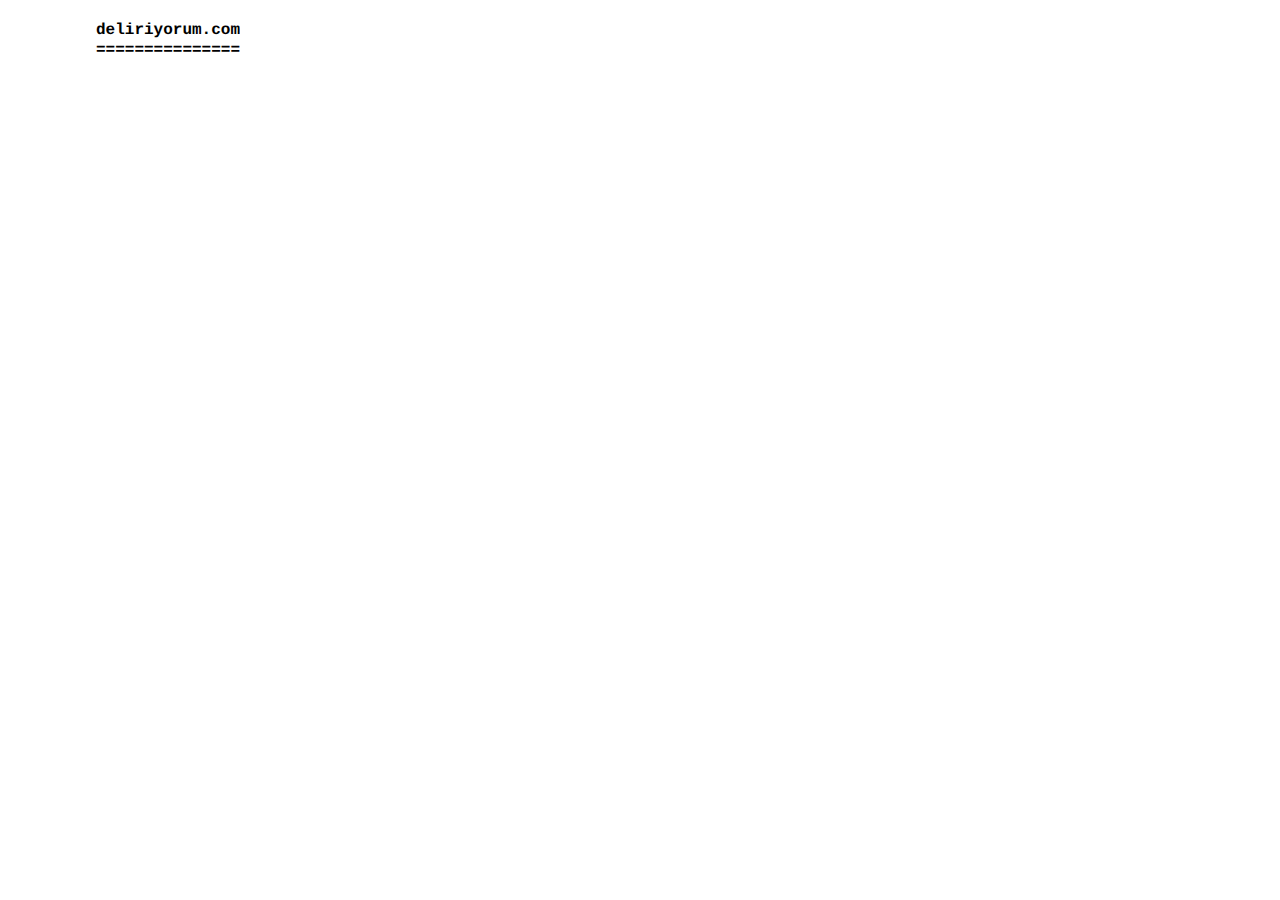
==== index.html @ 86b17686 "Build for production" ====
<!DOCTYPE html>
<html lang="tr">
<head>
    <meta charset="utf-8">
    <meta name="viewport" content="width=device-width, initial-scale=1, shrink-to-fit=no">
    <meta http-equiv="x-ua-compatible" content="ie=edge">
    <link rel="stylesheet" href="/css/main.css">
</head>
<body class="hack dark">
    <div class="container">
            <h1>deliriyorum.com</h1>
    </div>
</body>
</html>
---- css/main.css ----
*,.cell{box-sizing:border-box}.hack hr:after,body{word-wrap:break-word}.btn,a{cursor:pointer}html{font-size:16px}.hack,.hack blockquote,.hack code,.hack em,.hack h1,.hack h2,.hack h3,.hack h4,.hack h5,.hack h6,.hack strong,body{font-size:1rem;font-family:Menlo,Monaco,Lucida Console,Liberation Mono,DejaVu Sans Mono,Bitstream Vera Sans Mono,Courier New,monospace,serif}*{text-rendering:geometricPrecision}body{line-height:1.5rem;margin:0}h1,h2,h3,h4,h5,h6{line-height:1.3em}.hack blockquote,.hack code,.hack em,.hack hr:after,.hack strong{line-height:20px}fieldset{border:none;padding:0;margin:0}pre{padding:2rem;margin:1.75rem 0;background-color:#fff;border:1px solid #ccc;overflow:auto}code[class*=language-],pre code,pre[class*=language-]{font-weight:100;text-shadow:none;margin:1.75rem 0}.hack code,.media-heading{font-weight:700}a{color:#ff2e88;text-decoration:none;border-bottom:1px solid #ff2e88}a:hover{background-color:#ff2e88;color:#fff}.grid{display:-webkit-box;display:flex;flex-wrap:wrap}.grid.\-top{-ms-flex-align:start;-ms-grid-row-align:flex-start;-webkit-box-align:start;align-items:flex-start}.grid.\-middle{-ms-flex-align:center;-ms-grid-row-align:center;-webkit-box-align:center;align-items:center}.grid.\-bottom{-ms-flex-align:end;-ms-grid-row-align:flex-end;-webkit-box-align:end;align-items:flex-end}.grid.\-stretch{-ms-flex-align:stretch;-ms-grid-row-align:stretch;-webkit-box-align:stretch;align-items:stretch}.grid.\-baseline{-ms-flex-align:baseline;-ms-grid-row-align:baseline;-webkit-box-align:baseline;align-items:baseline}.grid.\-left{-webkit-box-pack:start;justify-content:flex-start}.grid.\-center{-webkit-box-pack:center;justify-content:center}.grid.\-right{-webkit-box-pack:end;justify-content:flex-end}.grid.\-between{-webkit-box-pack:justify;justify-content:space-between}.grid.\-around{justify-content:space-around}.cell{-webkit-box-flex:1;flex:1}@media screen and (min-width:768px){.cell.\-1of12{-webkit-box-flex:0;flex:0 0 8.33333%}.cell.\-2of12{-webkit-box-flex:0;flex:0 0 16.66667%}.cell.\-3of12{-webkit-box-flex:0;flex:0 0 25%}.cell.\-4of12{-webkit-box-flex:0;flex:0 0 33.33333%}.cell.\-5of12{-webkit-box-flex:0;flex:0 0 41.66667%}.cell.\-6of12{-webkit-box-flex:0;flex:0 0 50%}.cell.\-7of12{-webkit-box-flex:0;flex:0 0 58.33333%}.cell.\-8of12{-webkit-box-flex:0;flex:0 0 66.66667%}.cell.\-9of12{-webkit-box-flex:0;flex:0 0 75%}.cell.\-10of12{-webkit-box-flex:0;flex:0 0 83.33333%}.cell.\-11of12{-webkit-box-flex:0;flex:0 0 91.66667%}}@media screen and (max-width:768px){.grid{-webkit-box-orient:vertical;-webkit-box-direction:normal;flex-direction:column}.cell{-webkit-box-flex:0;flex:0 0 auto}}.hack,.hack blockquote,.hack code,.hack em,.hack h1,.hack h2,.hack h3,.hack h4,.hack h5,.hack h6,.hack strong{font-style:normal}.hack blockquote,.hack code,.hack footer,.hack h1,.hack h2,.hack h3,.hack h4,.hack h5,.hack h6,.hack header,.hack li,.hack ol,.hack p,.hack section,.hack ul{float:none;margin:0;padding:0}.hack blockquote,.hack h1,.hack ol,.hack p,.hack ul{margin-top:20px;margin-bottom:20px}.hack h1{position:relative;display:inline-block;display:table-cell;padding:20px 0 30px;margin:0;overflow:hidden}.hack h1:after{content:"====================================================================================================";position:absolute;bottom:10px;left:0}.hack h1+*{margin-top:0}.hack h2,.hack h3,.hack h4,.hack h5,.hack h6{position:relative;margin-bottom:1.75rem}.hack h2:before,.hack h3:before,.hack h4:before,.hack h5:before,.hack h6:before{display:inline}.hack h2:before{content:"## "}.hack h3:before{content:"### "}.hack h4:before{content:"#### "}.hack h5:before{content:"##### "}.hack h6:before{content:"###### "}.hack li{position:relative;display:block;padding-left:20px}.hack li:after{position:absolute;top:0;left:0}.hack ul>li:after{content:"-"}.hack ol{counter-reset:a}.hack ol>li:after{content:counter(a) ".";counter-increment:a}.hack blockquote{position:relative;padding-left:2ch;overflow:hidden}.hack blockquote:after{content:">\A>\A>\A>\A>\A>\A>\A>\A>\A>\A>\A>\A>\A>\A>\A>\A>\A>\A>\A>\A>\A>\A>\A>\A>\A>\A>\A>\A>\A>\A>\A>\A>\A>\A>\A>\A>\A>\A>\A>\A>\A>\A>\A>\A>\A>\A>\A>\A>\A>\A>\A>\A>\A>\A>\A>\A>\A>\A>\A>\A>\A>\A>\A>\A>\A>\A>\A>\A>\A>\A>\A>\A>\A>\A>\A>\A>\A>\A>\A>\A>\A>\A>\A>\A>\A>\A>\A>\A>\A>\A>\A>\A>\A>\A>\A>\A>\A>\A>\A>";white-space:pre;position:absolute;top:0;left:0;line-height:20px}.hack em:after,.hack em:before{content:"*";display:inline}.hack pre code:after,.hack pre code:before{content:''}.hack code:after,.hack code:before{content:"`";display:inline}.hack hr{position:relative;height:20px;overflow:hidden;border:0;margin:20px 0}.btn-group,.form-group{overflow:auto}.hack hr:after{content:"----------------------------------------------------------------------------------------------------";position:absolute;top:0;left:0;width:100%}@-moz-document url-prefix(){.hack h1{display:block}}.hack-ones ol>li:after{content:"1."}p{margin:0 0 1.75rem}.container{max-width:70rem}.container,.container-fluid{margin:0 auto;padding:0 1rem}.inner{padding:1rem}.inner2x{padding:2rem}.pull-left{float:left}.pull-right{float:right}.btn div.loading,.btn-group .btn{float:left}.progress-bar{height:8px;opacity:.8;background-color:#ccc;margin-top:12px}.progress-bar.progress-bar-show-percent{margin-top:38px}.progress-bar-filled{background-color:gray;height:100%;transition:width .3s ease;position:relative;width:0}.progress-bar-filled:before{content:'';border:6px solid transparent;border-top-color:gray;position:absolute;top:-12px;right:-6px}.progress-bar-filled:after{color:gray;content:attr(data-filled);display:block;font-size:12px;white-space:nowrap;position:absolute;border:6px solid transparent;top:-38px;right:0;-webkit-transform:translateX(50%);transform:translateX(50%)}table{width:100%;border-collapse:collapse;margin:1.75rem 0;color:#778087}.alert,.form-actions,.form-group{margin-bottom:1.75rem}table td,table th{vertical-align:top;border:1px solid #ccc;line-height:15px;padding:10px}table thead th{font-size:10px}table tbody td:first-child{font-weight:700;color:#333}.form{width:30rem}.form-group label{border-bottom:2px solid #ccc;color:#333;width:10rem;display:inline-block;height:38px;line-height:38px;padding:0;float:left;position:relative}.form-group.form-success label{color:#4caf50!important;border-color:#4caf50!important}.form-group.form-warning label{color:#ff9800!important;border-color:#ff9800!important}.form-group.form-error label{color:#f44336!important;border-color:#f44336!important}.form-control{outline:0;border:none;border-bottom:2px solid #ccc;padding:.5rem 0;width:20rem;height:38px;background-color:transparent}.form-control:focus{border-color:#555}.form-group.form-textarea label:after{position:absolute;content:'';width:2px;background-color:#fff;right:-2px;top:0;bottom:0}.btn.btn-ghost,.btn.btn-ghost:hover,select.form-control{background-color:transparent}textarea.form-control{height:auto;resize:none;border-bottom:2px solid #ccc;border-left:2px solid #ccc;padding:.5rem}select.form-control{border-radius:0;-webkit-appearance:none;-moz-appearance:none;-ms-appearance:none}.help-block{color:#999;margin-top:.5rem}.btn{display:-webkit-inline-box;display:inline-flex;-webkit-box-align:center;align-items:center;-webkit-box-pack:center;justify-content:center;outline:0;padding:.65rem 2rem;font-size:1rem;-webkit-user-select:none;-moz-user-select:none;-ms-user-select:none;user-select:none;position:relative;z-index:1}.btn:active{box-shadow:inset 0 1px 3px rgba(0,0,0,.12)}.btn.btn-ghost{border-color:#757575;color:#757575}.btn.btn-ghost:focus,.btn.btn-ghost:hover{border-color:#424242;color:#424242;z-index:2}.btn-block{width:100%;display:-webkit-box;display:flex}.media-body,.media-left,.media-right{display:table-cell;vertical-align:top}.btn-default{background-color:#e0e0e0;border:1px solid #e0e0e0;color:#333}.btn-default:focus:not(.btn-ghost),.btn-default:hover{background-color:#dcdcdc;border-color:#dcdcdc}.btn-success{color:#fff;background-color:#4caf50;border:1px solid #4caf50}.btn-success:focus:not(.btn-ghost),.btn-success:hover{background-color:#43a047;border-color:#43a047}.btn-success.btn-ghost{border-color:#4caf50;color:#4caf50}.btn-success.btn-ghost:focus,.btn-success.btn-ghost:hover{border-color:#388e3c;color:#388e3c;z-index:2}.btn-error{color:#fff;background-color:#f44336;border:1px solid #f44336}.btn-error:focus:not(.btn-ghost),.btn-error:hover{background-color:#e53935;border-color:#e53935}.btn-error.btn-ghost{border-color:#f44336;color:#f44336}.btn-error.btn-ghost:focus,.btn-error.btn-ghost:hover{border-color:#d32f2f;color:#d32f2f;z-index:2}.btn-warning{color:#fff;background-color:#ff9800;border:1px solid #ff9800}.btn-warning:focus:not(.btn-ghost),.btn-warning:hover{background-color:#fb8c00;border-color:#fb8c00}.btn-warning.btn-ghost{border-color:#ff9800;color:#ff9800}.btn-warning.btn-ghost:focus,.btn-warning.btn-ghost:hover{border-color:#f57c00;color:#f57c00;z-index:2}.btn-info{color:#fff;background-color:#00bcd4;border:1px solid #00bcd4}.btn-info:focus:not(.btn-ghost),.btn-info:hover{background-color:#00acc1;border-color:#00acc1}.btn-info.btn-ghost{border-color:#00bcd4;color:#00bcd4}.btn-info.btn-ghost:focus,.btn-info.btn-ghost:hover{border-color:#0097a7;color:#0097a7;z-index:2}.btn-primary{color:#fff;background-color:#2196f3;border:1px solid #2196f3}.btn-primary:focus:not(.btn-ghost),.btn-primary:hover{background-color:#1e88e5;border-color:#1e88e5}.btn-primary.btn-ghost{border-color:#2196f3;color:#2196f3}.btn-primary.btn-ghost:focus,.btn-primary.btn-ghost:hover{border-color:#1976d2;color:#1976d2;z-index:2}.alert,.card{border:1px solid #ccc}.btn-group .btn-ghost:not(:first-child){margin-left:-1px}.card .card-header{color:#333;text-align:center;background-color:#ddd;padding:.5rem 0}.alert{color:#ccc;padding:1rem}.alert-success{color:#4caf50;border-color:#4caf50}.alert-error{color:#f44336;border-color:#f44336}.alert-info{color:#00bcd4;border-color:#00bcd4}.alert-warning{color:#ff9800;border-color:#ff9800}.media:not(:last-child){margin-bottom:1.25rem}.media-left{padding-right:1rem}.media-right{padding-left:1rem}.media-heading{font-size:1.16667rem}.media-content{margin-top:.3rem}.avatarholder,.placeholder{background-color:#f0f0f0;text-align:center;color:#b9b9b9;font-size:1rem;border:1px solid #f0f0f0}.avatarholder{width:48px;height:48px;line-height:46px;font-size:2rem;background-size:cover;background-position:50%;background-repeat:no-repeat}.avatarholder.rounded{border-radius:33px}.loading{display:inline-block;content:'&nbsp;';height:20px;width:20px;margin:0 .5rem;-webkit-animation:a .6s infinite linear;animation:a .6s infinite linear;border:2px solid #e91e63;border-right-color:transparent;border-radius:50%}.btn .loading{margin-bottom:0;width:14px;height:14px}.alert .loading{margin-bottom:-5px}@-webkit-keyframes a{0%{-webkit-transform:rotate(0);transform:rotate(0)}to{-webkit-transform:rotate(1turn);transform:rotate(1turn)}}@keyframes a{0%{-webkit-transform:rotate(0);transform:rotate(0)}to{-webkit-transform:rotate(1turn);transform:rotate(1turn)}}.menu{width:100%}.menu .menu-item{display:block;color:#616161;border-color:#616161}.menu .menu-item.active,.menu .menu-item:hover{color:#000;border-color:#000;background-color:transparent}.dark-grey,.dark-grey .form-group.form-textarea label:after,.dark-grey pre{background-color:#181818}@media screen and (max-width:768px){.form-group label{display:block;border-bottom:none;width:100%}.form-group.form-textarea label:after{display:none}.form-control{width:100%}textarea.form-control{border-left:none;padding:.5rem 0}pre::-webkit-scrollbar{height:3px}}@media screen and (max-width:480px){.form{width:100%}}.dark-grey{color:#ccc}.dark-grey pre{padding:0;border:none}.dark-grey pre code{color:#00bcd4}.dark-grey h1 a,.dark-grey h2 a,.dark-grey h3 a,.dark-grey h4 a,.dark-grey h5 a{color:#ccc}.dark-grey code,.dark-grey strong{color:#fff}.dark-grey code{font-weight:100}.dark-grey table{color:#ccc}.dark-grey table td,.dark-grey table th{border-color:#444}.dark-grey table tbody td:first-child{color:#fff}.dark-grey .form-group label{color:#ccc;border-color:rgba(95,95,95,.78)}.dark-grey .form-control{color:#ccc;border-color:rgba(95,95,95,.78)}.dark-grey .form-control:focus{border-color:#ccc;color:#ccc}.dark-grey textarea.form-control{color:#ccc}.dark-grey .card{border-color:rgba(95,95,95,.78)}.dark-grey .card .card-header{background-color:transparent;color:#ccc;border-bottom:1px solid rgba(95,95,95,.78)}.dark-grey .btn.btn-ghost.btn-default{border-color:#ababab;color:#ababab}.dark-grey .btn.btn-ghost.btn-default:focus,.dark-grey .btn.btn-ghost.btn-default:hover{z-index:1;border-color:#e0e0e0;color:#e0e0e0}.dark-grey .btn.btn-ghost.btn-primary:focus,.dark-grey .btn.btn-ghost.btn-primary:hover{border-color:#64b5f6;color:#64b5f6}.dark-grey .btn.btn-ghost.btn-success:focus,.dark-grey .btn.btn-ghost.btn-success:hover{border-color:#81c784;color:#81c784}.dark-grey .btn.btn-ghost.btn-info:focus,.dark-grey .btn.btn-ghost.btn-info:hover{border-color:#4dd0e1;color:#4dd0e1}.dark-grey .btn.btn-ghost.btn-error:focus,.dark-grey .btn.btn-ghost.btn-error:hover{border-color:#e57373;color:#e57373}.dark-grey .btn.btn-ghost.btn-warning:focus,.dark-grey .btn.btn-ghost.btn-warning:hover{border-color:#ffb74d;color:#ffb74d}.dark-grey .avatarholder,.dark-grey .placeholder{background-color:transparent;border-color:#333}.dark-grey .menu .menu-item{color:#ccc;border-color:rgba(95,95,95,.78)}.dark-grey .menu .menu-item.active,.dark-grey .menu .menu-item:hover{color:#fff;border-color:#ccc}
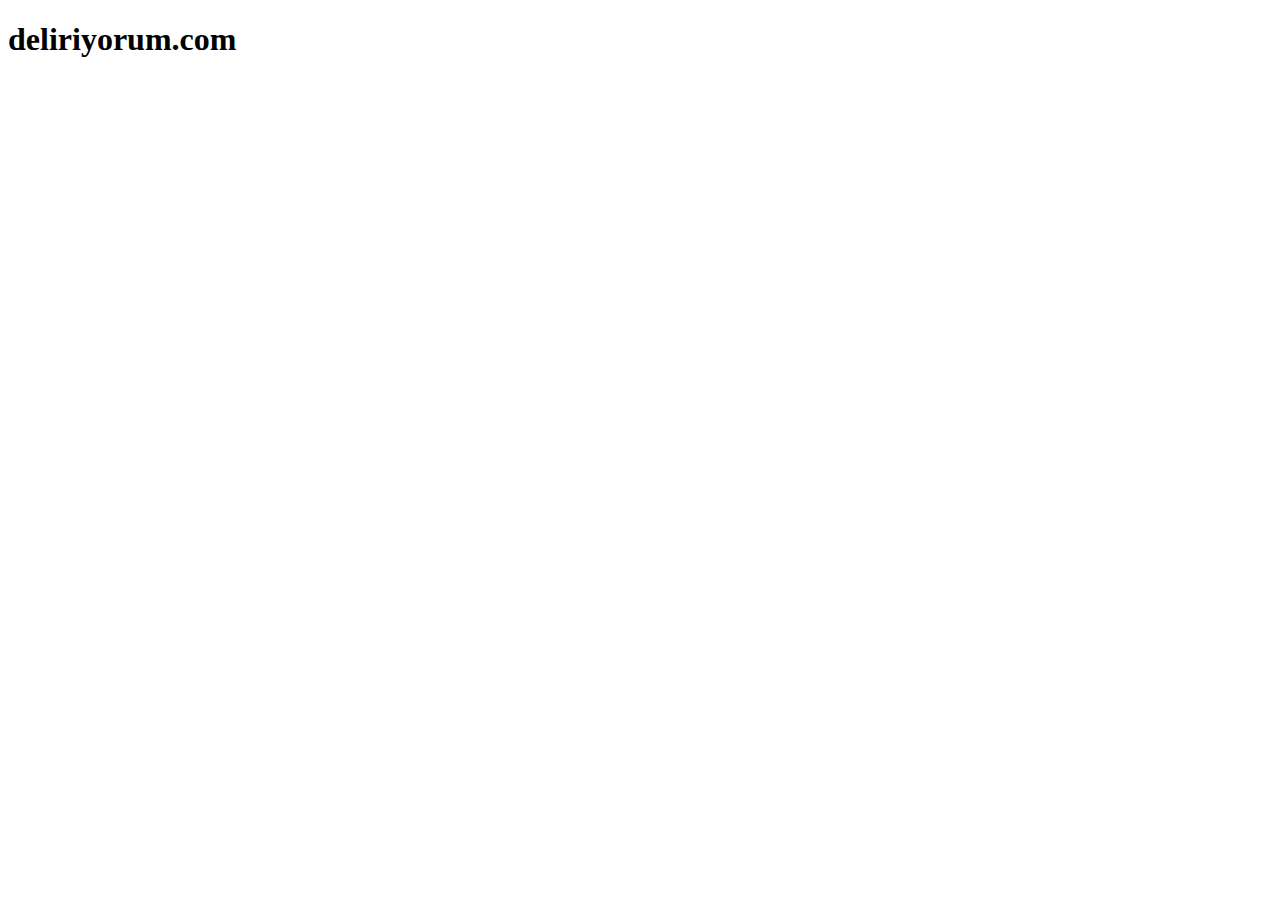
==== commit 4f12aa6c: "Site Update" ====
--- a/index.html
+++ b/index.html
@@ -4,7 +4,8 @@
     <meta charset="utf-8">
     <meta name="viewport" content="width=device-width, initial-scale=1, shrink-to-fit=no">
     <meta http-equiv="x-ua-compatible" content="ie=edge">
-    <link rel="stylesheet" href="/css/main.css">
+    <link rel="stylesheet" href="https://github.com/deliriyorum/home/tree/master/build_production/css/main.css">
+    <title>deliriyorum.com - aklını kaçıran adamın sitesi</title>
 </head>
 <body class="hack dark">
     <div class="container">
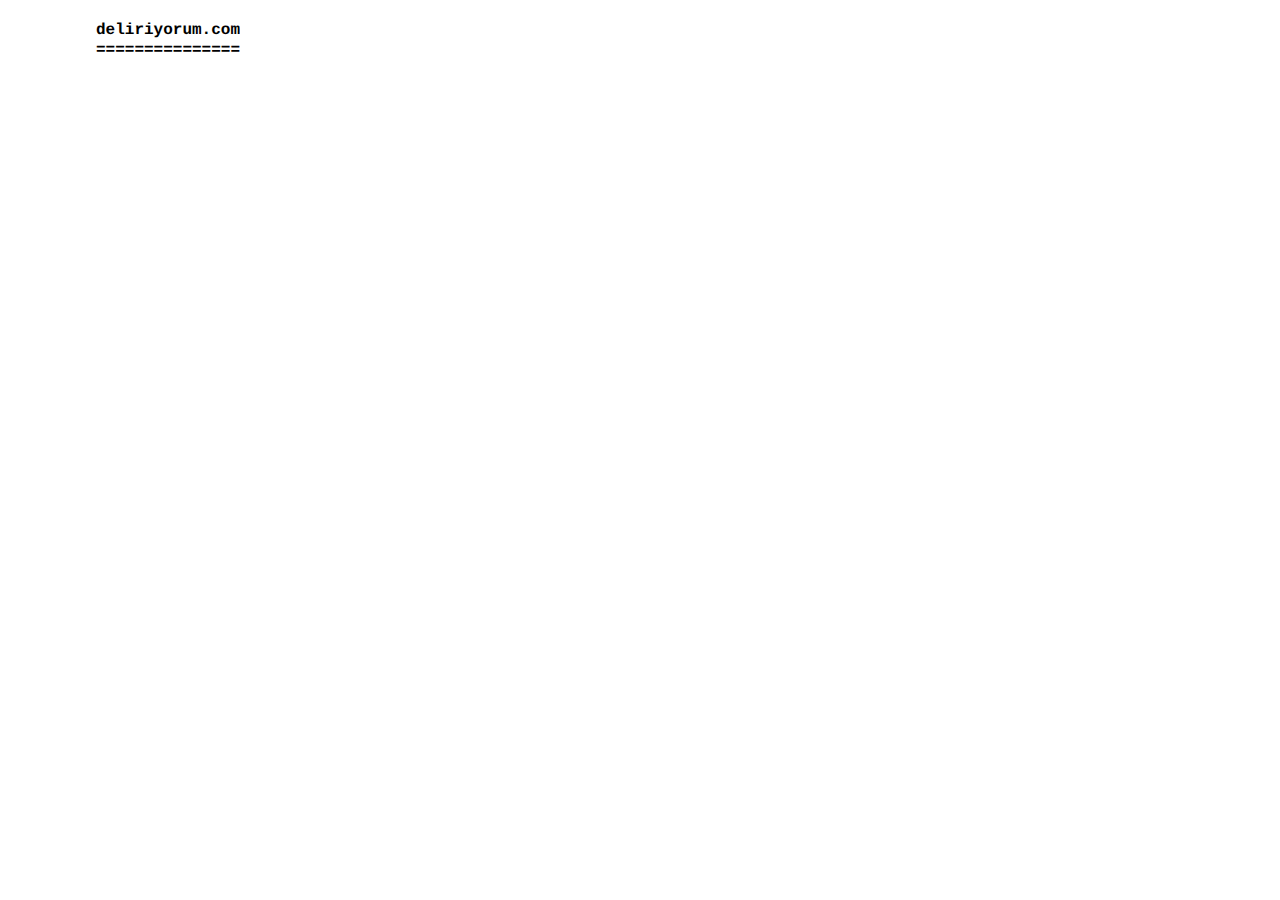
==== commit a2c36625: "Build for production" ====
--- a/index.html
+++ b/index.html
@@ -4,7 +4,7 @@
     <meta charset="utf-8">
     <meta name="viewport" content="width=device-width, initial-scale=1, shrink-to-fit=no">
     <meta http-equiv="x-ua-compatible" content="ie=edge">
-    <link rel="stylesheet" href="https://github.com/deliriyorum/home/tree/master/build_production/css/main.css">
+    <link rel="stylesheet" href="css/main.css">
     <title>deliriyorum.com - aklını kaçıran adamın sitesi</title>
 </head>
 <body class="hack dark">
--- a/css/main.css
+++ b/css/main.css
@@ -0,0 +1 @@
+*,.cell{box-sizing:border-box}.hack hr:after,body{word-wrap:break-word}.btn,a{cursor:pointer}html{font-size:16px}.hack,.hack blockquote,.hack code,.hack em,.hack h1,.hack h2,.hack h3,.hack h4,.hack h5,.hack h6,.hack strong,body{font-size:1rem;font-family:Menlo,Monaco,Lucida Console,Liberation Mono,DejaVu Sans Mono,Bitstream Vera Sans Mono,Courier New,monospace,serif}*{text-rendering:geometricPrecision}body{line-height:1.5rem;margin:0}h1,h2,h3,h4,h5,h6{line-height:1.3em}.hack blockquote,.hack code,.hack em,.hack hr:after,.hack strong{line-height:20px}fieldset{border:none;padding:0;margin:0}pre{padding:2rem;margin:1.75rem 0;background-color:#fff;border:1px solid #ccc;overflow:auto}code[class*=language-],pre code,pre[class*=language-]{font-weight:100;text-shadow:none;margin:1.75rem 0}.hack code,.media-heading{font-weight:700}a{color:#ff2e88;text-decoration:none;border-bottom:1px solid #ff2e88}a:hover{background-color:#ff2e88;color:#fff}.grid{display:-webkit-box;display:flex;flex-wrap:wrap}.grid.\-top{-ms-flex-align:start;-ms-grid-row-align:flex-start;-webkit-box-align:start;align-items:flex-start}.grid.\-middle{-ms-flex-align:center;-ms-grid-row-align:center;-webkit-box-align:center;align-items:center}.grid.\-bottom{-ms-flex-align:end;-ms-grid-row-align:flex-end;-webkit-box-align:end;align-items:flex-end}.grid.\-stretch{-ms-flex-align:stretch;-ms-grid-row-align:stretch;-webkit-box-align:stretch;align-items:stretch}.grid.\-baseline{-ms-flex-align:baseline;-ms-grid-row-align:baseline;-webkit-box-align:baseline;align-items:baseline}.grid.\-left{-webkit-box-pack:start;justify-content:flex-start}.grid.\-center{-webkit-box-pack:center;justify-content:center}.grid.\-right{-webkit-box-pack:end;justify-content:flex-end}.grid.\-between{-webkit-box-pack:justify;justify-content:space-between}.grid.\-around{justify-content:space-around}.cell{-webkit-box-flex:1;flex:1}@media screen and (min-width:768px){.cell.\-1of12{-webkit-box-flex:0;flex:0 0 8.33333%}.cell.\-2of12{-webkit-box-flex:0;flex:0 0 16.66667%}.cell.\-3of12{-webkit-box-flex:0;flex:0 0 25%}.cell.\-4of12{-webkit-box-flex:0;flex:0 0 33.33333%}.cell.\-5of12{-webkit-box-flex:0;flex:0 0 41.66667%}.cell.\-6of12{-webkit-box-flex:0;flex:0 0 50%}.cell.\-7of12{-webkit-box-flex:0;flex:0 0 58.33333%}.cell.\-8of12{-webkit-box-flex:0;flex:0 0 66.66667%}.cell.\-9of12{-webkit-box-flex:0;flex:0 0 75%}.cell.\-10of12{-webkit-box-flex:0;flex:0 0 83.33333%}.cell.\-11of12{-webkit-box-flex:0;flex:0 0 91.66667%}}@media screen and (max-width:768px){.grid{-webkit-box-orient:vertical;-webkit-box-direction:normal;flex-direction:column}.cell{-webkit-box-flex:0;flex:0 0 auto}}.hack,.hack blockquote,.hack code,.hack em,.hack h1,.hack h2,.hack h3,.hack h4,.hack h5,.hack h6,.hack strong{font-style:normal}.hack blockquote,.hack code,.hack footer,.hack h1,.hack h2,.hack h3,.hack h4,.hack h5,.hack h6,.hack header,.hack li,.hack ol,.hack p,.hack section,.hack ul{float:none;margin:0;padding:0}.hack blockquote,.hack h1,.hack ol,.hack p,.hack ul{margin-top:20px;margin-bottom:20px}.hack h1{position:relative;display:inline-block;display:table-cell;padding:20px 0 30px;margin:0;overflow:hidden}.hack h1:after{content:"====================================================================================================";position:absolute;bottom:10px;left:0}.hack h1+*{margin-top:0}.hack h2,.hack h3,.hack h4,.hack h5,.hack h6{position:relative;margin-bottom:1.75rem}.hack h2:before,.hack h3:before,.hack h4:before,.hack h5:before,.hack h6:before{display:inline}.hack h2:before{content:"## "}.hack h3:before{content:"### "}.hack h4:before{content:"#### "}.hack h5:before{content:"##### "}.hack h6:before{content:"###### "}.hack li{position:relative;display:block;padding-left:20px}.hack li:after{position:absolute;top:0;left:0}.hack ul>li:after{content:"-"}.hack ol{counter-reset:a}.hack ol>li:after{content:counter(a) ".";counter-increment:a}.hack blockquote{position:relative;padding-left:2ch;overflow:hidden}.hack blockquote:after{content:">\A>\A>\A>\A>\A>\A>\A>\A>\A>\A>\A>\A>\A>\A>\A>\A>\A>\A>\A>\A>\A>\A>\A>\A>\A>\A>\A>\A>\A>\A>\A>\A>\A>\A>\A>\A>\A>\A>\A>\A>\A>\A>\A>\A>\A>\A>\A>\A>\A>\A>\A>\A>\A>\A>\A>\A>\A>\A>\A>\A>\A>\A>\A>\A>\A>\A>\A>\A>\A>\A>\A>\A>\A>\A>\A>\A>\A>\A>\A>\A>\A>\A>\A>\A>\A>\A>\A>\A>\A>\A>\A>\A>\A>\A>\A>\A>\A>\A>\A>";white-space:pre;position:absolute;top:0;left:0;line-height:20px}.hack em:after,.hack em:before{content:"*";display:inline}.hack pre code:after,.hack pre code:before{content:''}.hack code:after,.hack code:before{content:"`";display:inline}.hack hr{position:relative;height:20px;overflow:hidden;border:0;margin:20px 0}.btn-group,.form-group{overflow:auto}.hack hr:after{content:"----------------------------------------------------------------------------------------------------";position:absolute;top:0;left:0;width:100%}@-moz-document url-prefix(){.hack h1{display:block}}.hack-ones ol>li:after{content:"1."}p{margin:0 0 1.75rem}.container{max-width:70rem}.container,.container-fluid{margin:0 auto;padding:0 1rem}.inner{padding:1rem}.inner2x{padding:2rem}.pull-left{float:left}.pull-right{float:right}.btn div.loading,.btn-group .btn{float:left}.progress-bar{height:8px;opacity:.8;background-color:#ccc;margin-top:12px}.progress-bar.progress-bar-show-percent{margin-top:38px}.progress-bar-filled{background-color:gray;height:100%;transition:width .3s ease;position:relative;width:0}.progress-bar-filled:before{content:'';border:6px solid transparent;border-top-color:gray;position:absolute;top:-12px;right:-6px}.progress-bar-filled:after{color:gray;content:attr(data-filled);display:block;font-size:12px;white-space:nowrap;position:absolute;border:6px solid transparent;top:-38px;right:0;-webkit-transform:translateX(50%);transform:translateX(50%)}table{width:100%;border-collapse:collapse;margin:1.75rem 0;color:#778087}.alert,.form-actions,.form-group{margin-bottom:1.75rem}table td,table th{vertical-align:top;border:1px solid #ccc;line-height:15px;padding:10px}table thead th{font-size:10px}table tbody td:first-child{font-weight:700;color:#333}.form{width:30rem}.form-group label{border-bottom:2px solid #ccc;color:#333;width:10rem;display:inline-block;height:38px;line-height:38px;padding:0;float:left;position:relative}.form-group.form-success label{color:#4caf50!important;border-color:#4caf50!important}.form-group.form-warning label{color:#ff9800!important;border-color:#ff9800!important}.form-group.form-error label{color:#f44336!important;border-color:#f44336!important}.form-control{outline:0;border:none;border-bottom:2px solid #ccc;padding:.5rem 0;width:20rem;height:38px;background-color:transparent}.form-control:focus{border-color:#555}.form-group.form-textarea label:after{position:absolute;content:'';width:2px;background-color:#fff;right:-2px;top:0;bottom:0}.btn.btn-ghost,.btn.btn-ghost:hover,select.form-control{background-color:transparent}textarea.form-control{height:auto;resize:none;border-bottom:2px solid #ccc;border-left:2px solid #ccc;padding:.5rem}select.form-control{border-radius:0;-webkit-appearance:none;-moz-appearance:none;-ms-appearance:none}.help-block{color:#999;margin-top:.5rem}.btn{display:-webkit-inline-box;display:inline-flex;-webkit-box-align:center;align-items:center;-webkit-box-pack:center;justify-content:center;outline:0;padding:.65rem 2rem;font-size:1rem;-webkit-user-select:none;-moz-user-select:none;-ms-user-select:none;user-select:none;position:relative;z-index:1}.btn:active{box-shadow:inset 0 1px 3px rgba(0,0,0,.12)}.btn.btn-ghost{border-color:#757575;color:#757575}.btn.btn-ghost:focus,.btn.btn-ghost:hover{border-color:#424242;color:#424242;z-index:2}.btn-block{width:100%;display:-webkit-box;display:flex}.media-body,.media-left,.media-right{display:table-cell;vertical-align:top}.btn-default{background-color:#e0e0e0;border:1px solid #e0e0e0;color:#333}.btn-default:focus:not(.btn-ghost),.btn-default:hover{background-color:#dcdcdc;border-color:#dcdcdc}.btn-success{color:#fff;background-color:#4caf50;border:1px solid #4caf50}.btn-success:focus:not(.btn-ghost),.btn-success:hover{background-color:#43a047;border-color:#43a047}.btn-success.btn-ghost{border-color:#4caf50;color:#4caf50}.btn-success.btn-ghost:focus,.btn-success.btn-ghost:hover{border-color:#388e3c;color:#388e3c;z-index:2}.btn-error{color:#fff;background-color:#f44336;border:1px solid #f44336}.btn-error:focus:not(.btn-ghost),.btn-error:hover{background-color:#e53935;border-color:#e53935}.btn-error.btn-ghost{border-color:#f44336;color:#f44336}.btn-error.btn-ghost:focus,.btn-error.btn-ghost:hover{border-color:#d32f2f;color:#d32f2f;z-index:2}.btn-warning{color:#fff;background-color:#ff9800;border:1px solid #ff9800}.btn-warning:focus:not(.btn-ghost),.btn-warning:hover{background-color:#fb8c00;border-color:#fb8c00}.btn-warning.btn-ghost{border-color:#ff9800;color:#ff9800}.btn-warning.btn-ghost:focus,.btn-warning.btn-ghost:hover{border-color:#f57c00;color:#f57c00;z-index:2}.btn-info{color:#fff;background-color:#00bcd4;border:1px solid #00bcd4}.btn-info:focus:not(.btn-ghost),.btn-info:hover{background-color:#00acc1;border-color:#00acc1}.btn-info.btn-ghost{border-color:#00bcd4;color:#00bcd4}.btn-info.btn-ghost:focus,.btn-info.btn-ghost:hover{border-color:#0097a7;color:#0097a7;z-index:2}.btn-primary{color:#fff;background-color:#2196f3;border:1px solid #2196f3}.btn-primary:focus:not(.btn-ghost),.btn-primary:hover{background-color:#1e88e5;border-color:#1e88e5}.btn-primary.btn-ghost{border-color:#2196f3;color:#2196f3}.btn-primary.btn-ghost:focus,.btn-primary.btn-ghost:hover{border-color:#1976d2;color:#1976d2;z-index:2}.alert,.card{border:1px solid #ccc}.btn-group .btn-ghost:not(:first-child){margin-left:-1px}.card .card-header{color:#333;text-align:center;background-color:#ddd;padding:.5rem 0}.alert{color:#ccc;padding:1rem}.alert-success{color:#4caf50;border-color:#4caf50}.alert-error{color:#f44336;border-color:#f44336}.alert-info{color:#00bcd4;border-color:#00bcd4}.alert-warning{color:#ff9800;border-color:#ff9800}.media:not(:last-child){margin-bottom:1.25rem}.media-left{padding-right:1rem}.media-right{padding-left:1rem}.media-heading{font-size:1.16667rem}.media-content{margin-top:.3rem}.avatarholder,.placeholder{background-color:#f0f0f0;text-align:center;color:#b9b9b9;font-size:1rem;border:1px solid #f0f0f0}.avatarholder{width:48px;height:48px;line-height:46px;font-size:2rem;background-size:cover;background-position:50%;background-repeat:no-repeat}.avatarholder.rounded{border-radius:33px}.loading{display:inline-block;content:'&nbsp;';height:20px;width:20px;margin:0 .5rem;-webkit-animation:a .6s infinite linear;animation:a .6s infinite linear;border:2px solid #e91e63;border-right-color:transparent;border-radius:50%}.btn .loading{margin-bottom:0;width:14px;height:14px}.alert .loading{margin-bottom:-5px}@-webkit-keyframes a{0%{-webkit-transform:rotate(0);transform:rotate(0)}to{-webkit-transform:rotate(1turn);transform:rotate(1turn)}}@keyframes a{0%{-webkit-transform:rotate(0);transform:rotate(0)}to{-webkit-transform:rotate(1turn);transform:rotate(1turn)}}.menu{width:100%}.menu .menu-item{display:block;color:#616161;border-color:#616161}.menu .menu-item.active,.menu .menu-item:hover{color:#000;border-color:#000;background-color:transparent}.dark-grey,.dark-grey .form-group.form-textarea label:after,.dark-grey pre{background-color:#181818}@media screen and (max-width:768px){.form-group label{display:block;border-bottom:none;width:100%}.form-group.form-textarea label:after{display:none}.form-control{width:100%}textarea.form-control{border-left:none;padding:.5rem 0}pre::-webkit-scrollbar{height:3px}}@media screen and (max-width:480px){.form{width:100%}}.dark-grey{color:#ccc}.dark-grey pre{padding:0;border:none}.dark-grey pre code{color:#00bcd4}.dark-grey h1 a,.dark-grey h2 a,.dark-grey h3 a,.dark-grey h4 a,.dark-grey h5 a{color:#ccc}.dark-grey code,.dark-grey strong{color:#fff}.dark-grey code{font-weight:100}.dark-grey table{color:#ccc}.dark-grey table td,.dark-grey table th{border-color:#444}.dark-grey table tbody td:first-child{color:#fff}.dark-grey .form-group label{color:#ccc;border-color:rgba(95,95,95,.78)}.dark-grey .form-control{color:#ccc;border-color:rgba(95,95,95,.78)}.dark-grey .form-control:focus{border-color:#ccc;color:#ccc}.dark-grey textarea.form-control{color:#ccc}.dark-grey .card{border-color:rgba(95,95,95,.78)}.dark-grey .card .card-header{background-color:transparent;color:#ccc;border-bottom:1px solid rgba(95,95,95,.78)}.dark-grey .btn.btn-ghost.btn-default{border-color:#ababab;color:#ababab}.dark-grey .btn.btn-ghost.btn-default:focus,.dark-grey .btn.btn-ghost.btn-default:hover{z-index:1;border-color:#e0e0e0;color:#e0e0e0}.dark-grey .btn.btn-ghost.btn-primary:focus,.dark-grey .btn.btn-ghost.btn-primary:hover{border-color:#64b5f6;color:#64b5f6}.dark-grey .btn.btn-ghost.btn-success:focus,.dark-grey .btn.btn-ghost.btn-success:hover{border-color:#81c784;color:#81c784}.dark-grey .btn.btn-ghost.btn-info:focus,.dark-grey .btn.btn-ghost.btn-info:hover{border-color:#4dd0e1;color:#4dd0e1}.dark-grey .btn.btn-ghost.btn-error:focus,.dark-grey .btn.btn-ghost.btn-error:hover{border-color:#e57373;color:#e57373}.dark-grey .btn.btn-ghost.btn-warning:focus,.dark-grey .btn.btn-ghost.btn-warning:hover{border-color:#ffb74d;color:#ffb74d}.dark-grey .avatarholder,.dark-grey .placeholder{background-color:transparent;border-color:#333}.dark-grey .menu .menu-item{color:#ccc;border-color:rgba(95,95,95,.78)}.dark-grey .menu .menu-item.active,.dark-grey .menu .menu-item:hover{color:#fff;border-color:#ccc}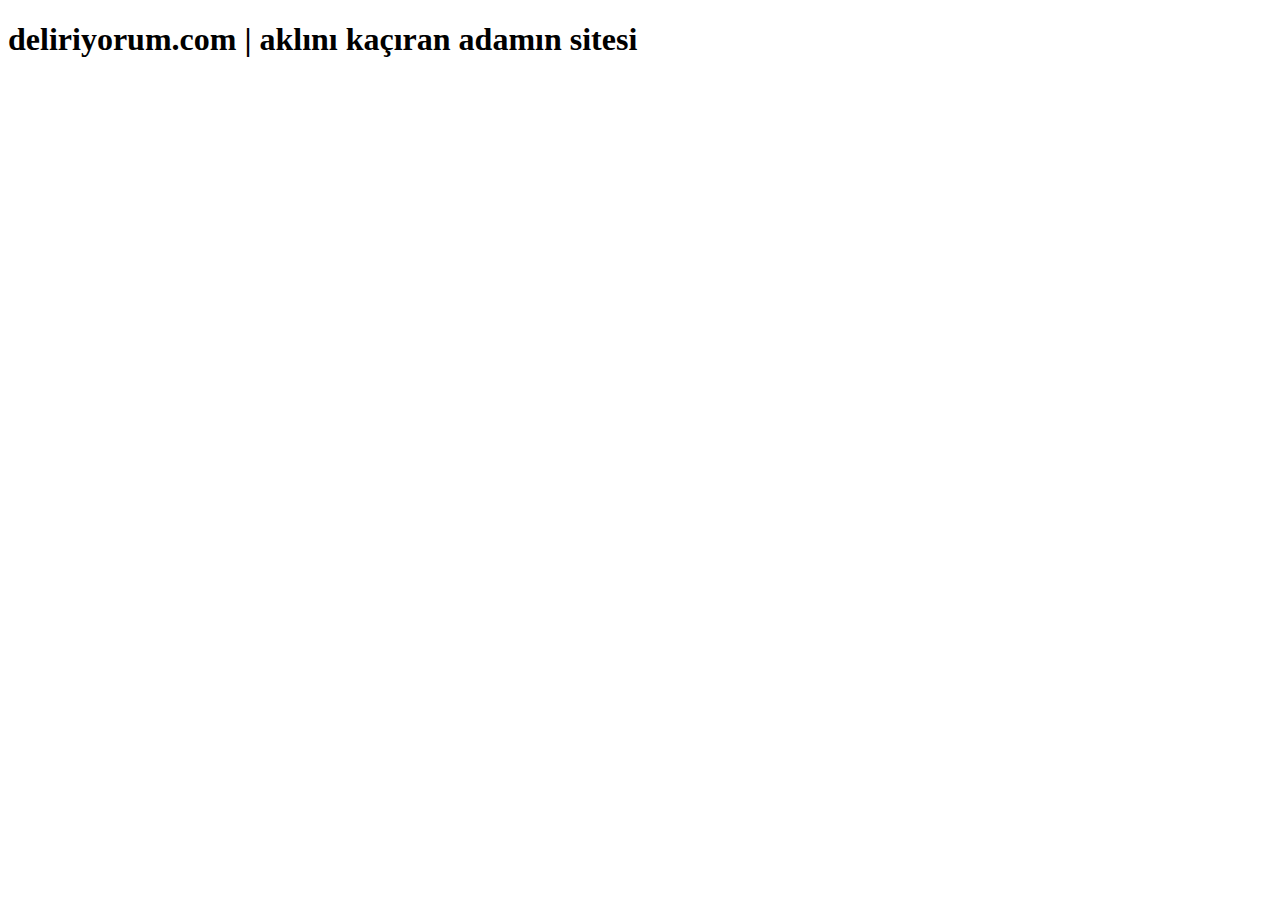
==== commit 79e8326c: "Build for production" ====
--- a/index.html
+++ b/index.html
@@ -4,12 +4,12 @@
     <meta charset="utf-8">
     <meta name="viewport" content="width=device-width, initial-scale=1, shrink-to-fit=no">
     <meta http-equiv="x-ua-compatible" content="ie=edge">
-    <link rel="stylesheet" href="css/main.css">
+    <link rel="stylesheet" href="/home/css/main.css">
     <title>deliriyorum.com - aklını kaçıran adamın sitesi</title>
 </head>
 <body class="hack dark">
     <div class="container">
-            <h1>deliriyorum.com</h1>
+            <h1>deliriyorum.com | aklını kaçıran adamın sitesi</h1>
     </div>
 </body>
 </html>
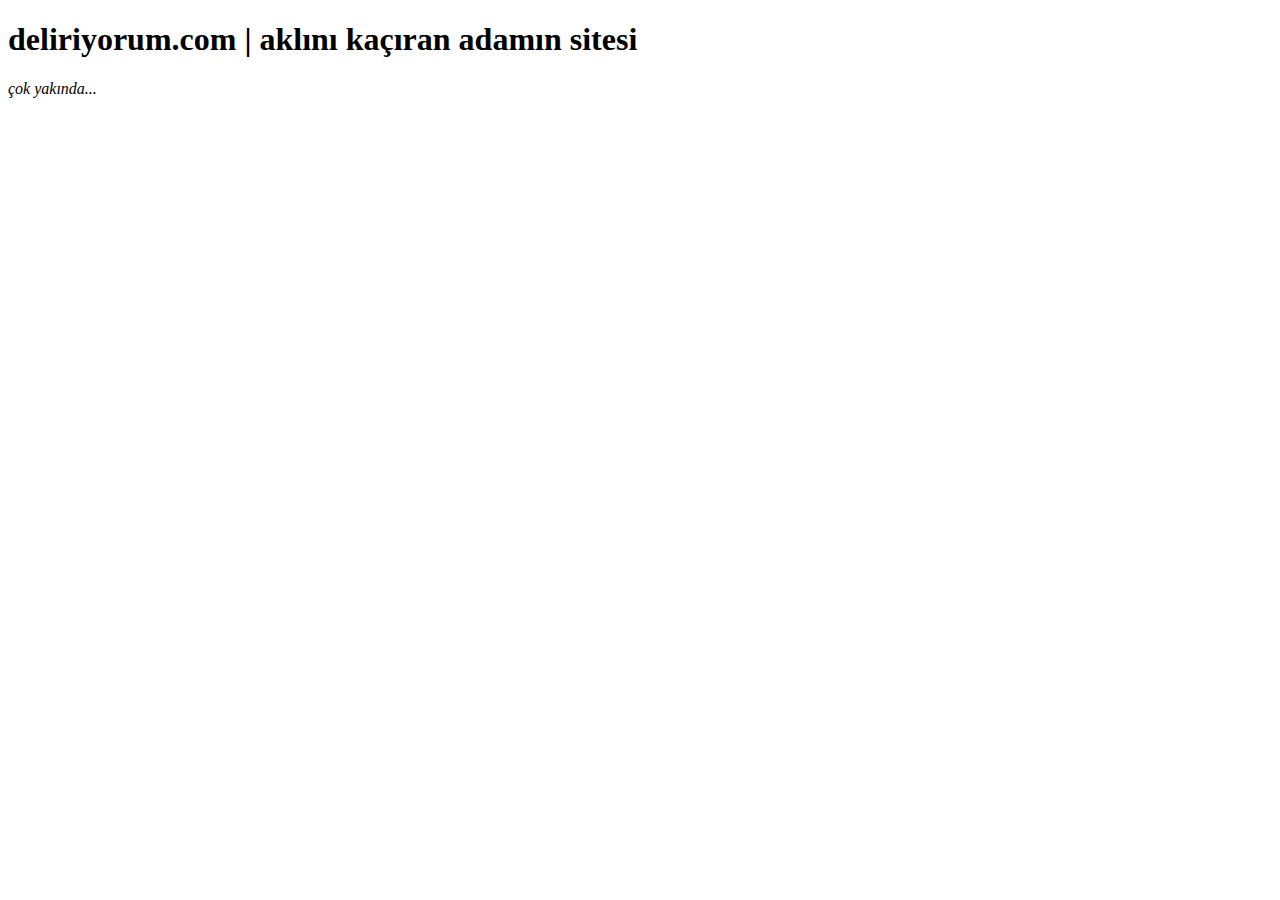
==== commit 69f913a2: "Build for production" ====
--- a/index.html
+++ b/index.html
@@ -7,9 +7,10 @@
     <link rel="stylesheet" href="/home/css/main.css">
     <title>deliriyorum.com - aklını kaçıran adamın sitesi</title>
 </head>
-<body class="hack dark">
-    <div class="container">
-            <h1>deliriyorum.com | aklını kaçıran adamın sitesi</h1>
-    </div>
+<body class="hack dark-gray">
+<div class="container">
+        <h1>deliriyorum.com | aklını kaçıran adamın sitesi</h1>
+    <p><em>çok yakında...</em></p>
+</div>
 </body>
 </html>
